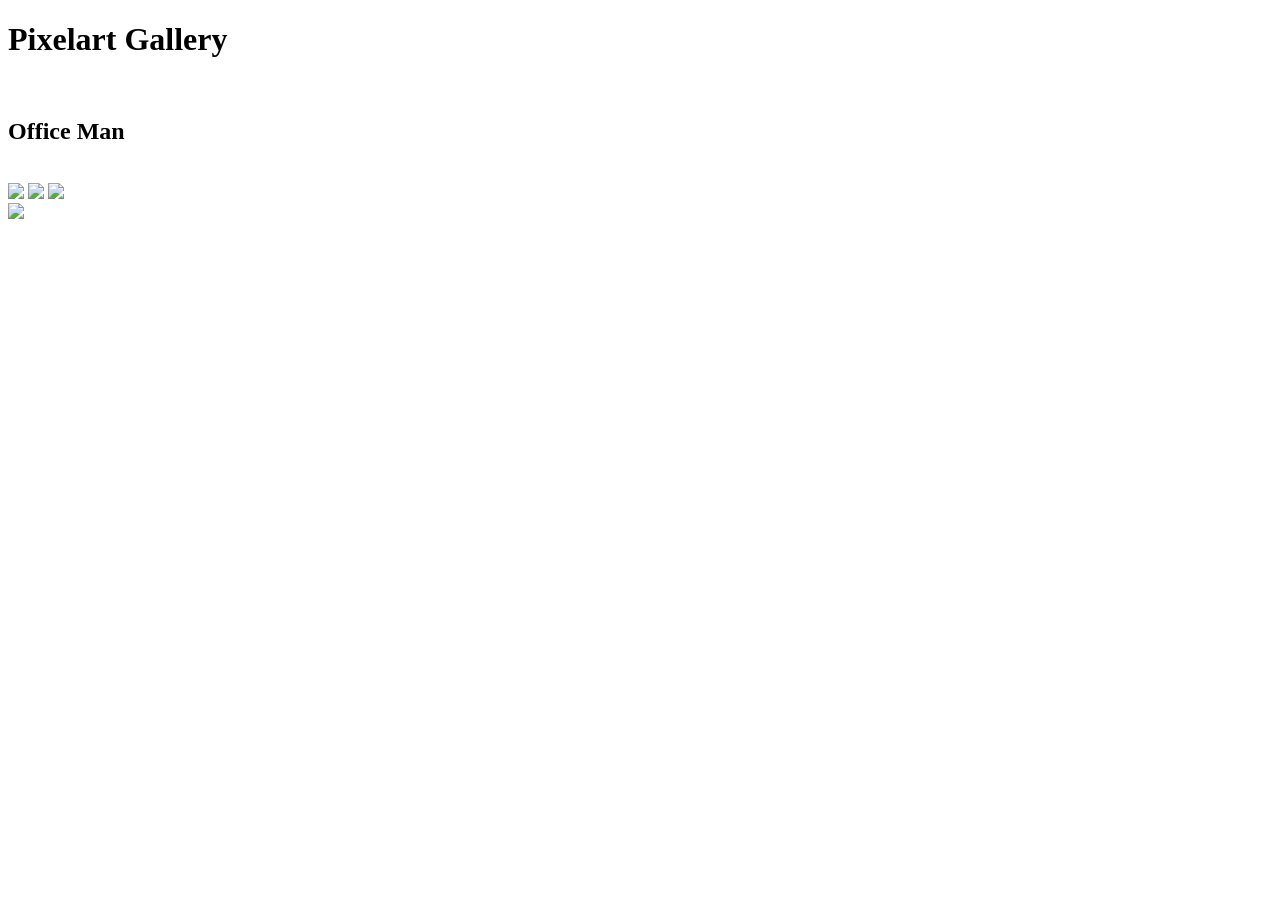
==== pixelartgallery.html @ 35659083 "Add files via upload" ====
<!DOCTYPE html>

<html>
<head>
  <meta name="viewport" content="width=device-width, initial-scale=1"/>
  <link rel="stylesheet" href="css/pixelartgallery.css">
  <title>Pixelart Gallery</title>
</head>
<body>
  <h1>Pixelart Gallery</h1>
  <br />
  <h2>Office Man</h2>
  <br />
  <div class="gallery">
  <img src="img/office_man.png">
  <img src="img/office_man_animated.gif">
  <img src="img/office_man_walking.gif">
  </div>
  <div class="row">
    <img src="img/office_man_running.gif">
  </div>
</body>
</html>
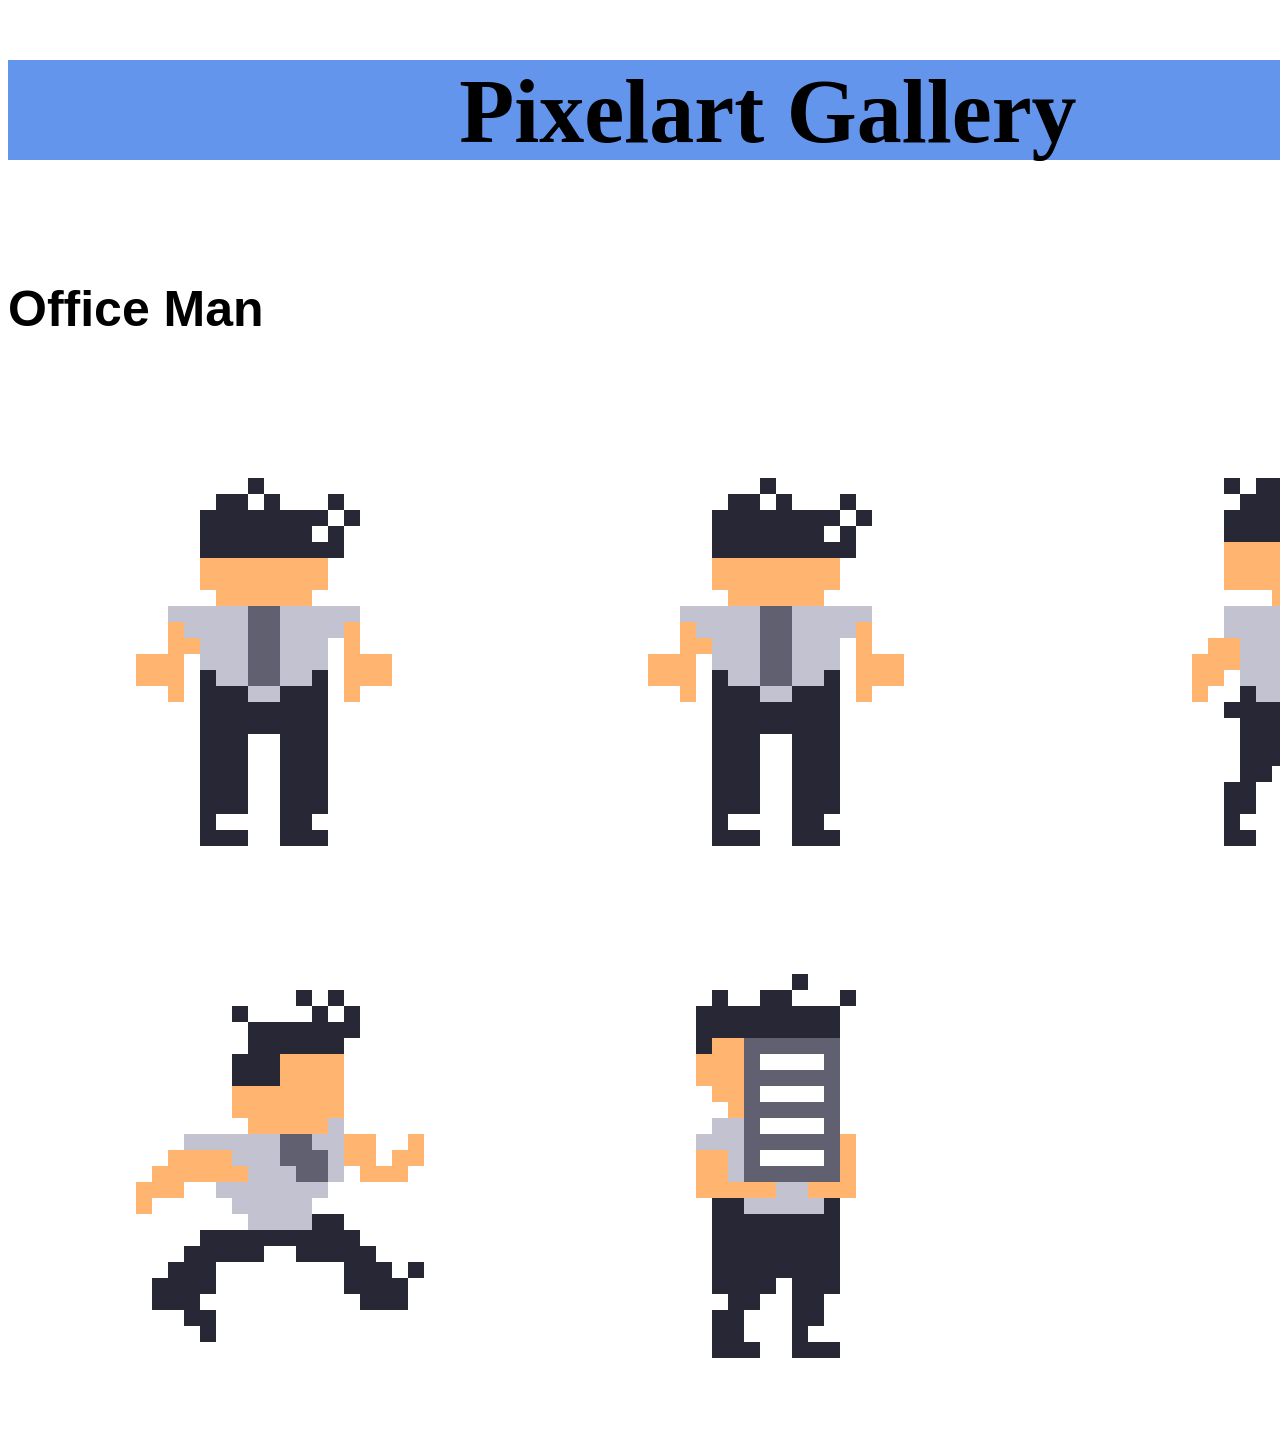
==== commit b62fc1e6: "Add files via upload" ====
--- a/pixelartgallery.html
+++ b/pixelartgallery.html
@@ -3,7 +3,7 @@
 <html>
 <head>
   <meta name="viewport" content="width=device-width, initial-scale=1"/>
-  <link rel="stylesheet" href="css/pixelartgallery.css">
+  <link rel="stylesheet" href="pixelartgallery.css">
   <title>Pixelart Gallery</title>
 </head>
 <body>
@@ -12,12 +12,13 @@
   <h2>Office Man</h2>
   <br />
   <div class="gallery">
-  <img src="img/office_man.png">
-  <img src="img/office_man_animated.gif">
-  <img src="img/office_man_walking.gif">
+  <img src="office_man.png"/>
+  <img src="office_man_animated.gif"/>
+  <img src="office_man_walking.gif"/>
   </div>
   <div class="row">
-    <img src="img/office_man_running.gif">
+    <img src="office_man_running.gif"/>
+    <img src="office_man_with_papers.gif"/>
   </div>
 </body>
 </html>
--- a/pixelartgallery.css
+++ b/pixelartgallery.css
@@ -0,0 +1,23 @@
+h1{
+  font-size: 90px;
+  text-align: center;
+  font-family: cursive;
+  height:100px;
+  width: 1520px;
+  background: cornflowerblue;
+}
+.gallery{
+  position: relative;
+  display: flex;
+  align-items: center;
+}
+h2{
+  width: 500px;
+  font-size: 50px;
+  font-family: 'Lexend',sans-serif
+ }
+.row{
+  position: relative;
+  display: flex;
+  align-items: center;
+}
